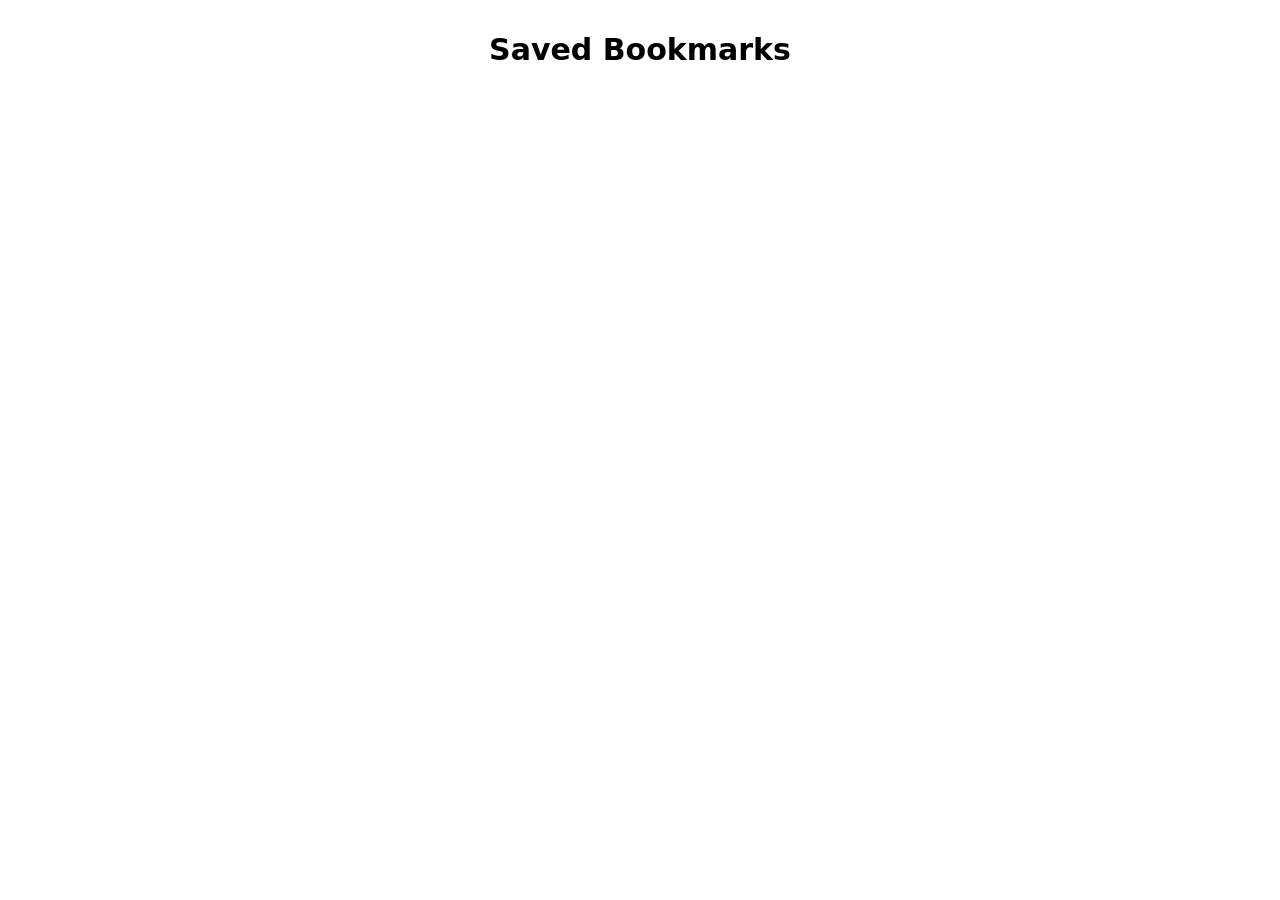
==== ScrollSaver/bookmarks.html @ 2e5751e3 "pdf feature" ====
<html>
    <head>
        <title>Bookmarks</title>
        <script src="tailwind.js"></script>
        <link rel="stylesheet" href="output.css">
        <script src="script.js"></script>
        <script src="save.js"></script>
        <script src="bookmarks.js"></script>
</head>
    <body>
        <h1 class="text-center font-semibold text-3xl p-8">Saved Bookmarks</h1>
        <div id="list" class="flex justify-center px-3 flex-col"></div>
    </body>
</html>
---- ScrollSaver/output.css ----
/*! tailwindcss v4.3.0 | MIT License | https://tailwindcss.com */
@layer properties;
@layer theme, base, components, utilities;
@layer theme {
  :root, :host {
    --font-sans: ui-sans-serif, system-ui, sans-serif, "Apple Color Emoji",
      "Segoe UI Emoji", "Segoe UI Symbol", "Noto Color Emoji";
    --font-mono: ui-monospace, SFMono-Regular, Menlo, Monaco, Consolas, "Liberation Mono",
      "Courier New", monospace;
    --color-red-500: oklch(63.7% 0.237 25.331);
    --color-red-600: oklch(57.7% 0.245 27.325);
    --color-green-600: oklch(62.7% 0.194 149.214);
    --color-green-700: oklch(52.7% 0.154 150.069);
    --color-blue-400: oklch(70.7% 0.165 254.624);
    --color-blue-600: oklch(54.6% 0.245 262.881);
    --color-blue-700: oklch(48.8% 0.243 264.376);
    --color-gray-50: oklch(98.5% 0.002 247.839);
    --color-gray-200: oklch(92.8% 0.006 264.531);
    --color-gray-300: oklch(87.2% 0.01 258.338);
    --color-gray-400: oklch(70.7% 0.022 261.325);
    --color-gray-500: oklch(55.1% 0.027 264.364);
    --color-gray-700: oklch(37.3% 0.034 259.733);
    --color-gray-800: oklch(27.8% 0.033 256.848);
    --color-white: #fff;
    --spacing: 0.25rem;
    --text-xs: 0.75rem;
    --text-xs--line-height: calc(1 / 0.75);
    --text-sm: 0.875rem;
    --text-sm--line-height: calc(1.25 / 0.875);
    --text-base: 1rem;
    --text-base--line-height: calc(1.5 / 1);
    --text-3xl: 1.875rem;
    --text-3xl--line-height: calc(2.25 / 1.875);
    --font-weight-medium: 500;
    --font-weight-semibold: 600;
    --tracking-wide: 0.025em;
    --radius-lg: 0.5rem;
    --ease-in: cubic-bezier(0.4, 0, 1, 1);
    --ease-out: cubic-bezier(0, 0, 0.2, 1);
    --ease-in-out: cubic-bezier(0.4, 0, 0.2, 1);
    --default-transition-duration: 150ms;
    --default-transition-timing-function: cubic-bezier(0.4, 0, 0.2, 1);
    --default-font-family: var(--font-sans);
    --default-mono-font-family: var(--font-mono);
  }
}
@layer base {
  *, ::after, ::before, ::backdrop, ::file-selector-button {
    box-sizing: border-box;
    margin: 0;
    padding: 0;
    border: 0 solid;
  }
  html, :host {
    line-height: 1.5;
    -webkit-text-size-adjust: 100%;
    tab-size: 4;
    font-family: var(--default-font-family, ui-sans-serif, system-ui, sans-serif, "Apple Color Emoji", "Segoe UI Emoji", "Segoe UI Symbol", "Noto Color Emoji");
    font-feature-settings: var(--default-font-feature-settings, normal);
    font-variation-settings: var(--default-font-variation-settings, normal);
    -webkit-tap-highlight-color: transparent;
  }
  hr {
    height: 0;
    color: inherit;
    border-top-width: 1px;
  }
  abbr:where([title]) {
    -webkit-text-decoration: underline dotted;
    text-decoration: underline dotted;
  }
  h1, h2, h3, h4, h5, h6 {
    font-size: inherit;
    font-weight: inherit;
  }
  a {
    color: inherit;
    -webkit-text-decoration: inherit;
    text-decoration: inherit;
  }
  b, strong {
    font-weight: bolder;
  }
  code, kbd, samp, pre {
    font-family: var(--default-mono-font-family, ui-monospace, SFMono-Regular, Menlo, Monaco, Consolas, "Liberation Mono", "Courier New", monospace);
    font-feature-settings: var(--default-mono-font-feature-settings, normal);
    font-variation-settings: var(--default-mono-font-variation-settings, normal);
    font-size: 1em;
  }
  small {
    font-size: 80%;
  }
  sub, sup {
    font-size: 75%;
    line-height: 0;
    position: relative;
    vertical-align: baseline;
  }
  sub {
    bottom: -0.25em;
  }
  sup {
    top: -0.5em;
  }
  table {
    text-indent: 0;
    border-color: inherit;
    border-collapse: collapse;
  }
  :-moz-focusring {
    outline: auto;
  }
  progress {
    vertical-align: baseline;
  }
  summary {
    display: list-item;
  }
  ol, ul, menu {
    list-style: none;
  }
  img, svg, video, canvas, audio, iframe, embed, object {
    display: block;
    vertical-align: middle;
  }
  img, video {
    max-width: 100%;
    height: auto;
  }
  button, input, select, optgroup, textarea, ::file-selector-button {
    font: inherit;
    font-feature-settings: inherit;
    font-variation-settings: inherit;
    letter-spacing: inherit;
    color: inherit;
    border-radius: 0;
    background-color: transparent;
    opacity: 1;
  }
  :where(select:is([multiple], [size])) optgroup {
    font-weight: bolder;
  }
  :where(select:is([multiple], [size])) optgroup option {
    padding-inline-start: 20px;
  }
  ::file-selector-button {
    margin-inline-end: 4px;
  }
  ::placeholder {
    opacity: 1;
  }
  @supports (not (-webkit-appearance: -apple-pay-button))  or (contain-intrinsic-size: 1px) {
    ::placeholder {
      color: currentcolor;
      @supports (color: color-mix(in lab, red, red)) {
        color: color-mix(in oklab, currentcolor 50%, transparent);
      }
    }
  }
  textarea {
    resize: vertical;
  }
  ::-webkit-search-decoration {
    -webkit-appearance: none;
  }
  ::-webkit-date-and-time-value {
    min-height: 1lh;
    text-align: inherit;
  }
  ::-webkit-datetime-edit {
    display: inline-flex;
  }
  ::-webkit-datetime-edit-fields-wrapper {
    padding: 0;
  }
  ::-webkit-datetime-edit, ::-webkit-datetime-edit-year-field, ::-webkit-datetime-edit-month-field, ::-webkit-datetime-edit-day-field, ::-webkit-datetime-edit-hour-field, ::-webkit-datetime-edit-minute-field, ::-webkit-datetime-edit-second-field, ::-webkit-datetime-edit-millisecond-field, ::-webkit-datetime-edit-meridiem-field {
    padding-block: 0;
  }
  ::-webkit-calendar-picker-indicator {
    line-height: 1;
  }
  :-moz-ui-invalid {
    box-shadow: none;
  }
  button, input:where([type="button"], [type="reset"], [type="submit"]), ::file-selector-button {
    appearance: button;
  }
  ::-webkit-inner-spin-button, ::-webkit-outer-spin-button {
    height: auto;
  }
  [hidden]:where(:not([hidden="until-found"])) {
    display: none !important;
  }
}
@layer utilities {
  .pointer-events-auto {
    pointer-events: auto;
  }
  .pointer-events-none {
    pointer-events: none;
  }
  .\!visible {
    visibility: visible !important;
  }
  .collapse {
    visibility: collapse;
  }
  .invisible {
    visibility: hidden;
  }
  .visible {
    visibility: visible;
  }
  .sr-only {
    position: absolute;
    width: 1px;
    height: 1px;
    padding: 0;
    margin: -1px;
    overflow: hidden;
    clip-path: inset(50%);
    white-space: nowrap;
    border-width: 0;
  }
  .not-sr-only {
    position: static;
    width: auto;
    height: auto;
    padding: 0;
    margin: 0;
    overflow: visible;
    clip-path: none;
    white-space: normal;
  }
  .absolute {
    position: absolute;
  }
  .fixed {
    position: fixed;
  }
  .relative {
    position: relative;
  }
  .relative\! {
    position: relative !important;
  }
  .static {
    position: static;
  }
  .sticky {
    position: sticky;
  }
  .top-0 {
    top: calc(var(--spacing) * 0);
  }
  .isolate {
    isolation: isolate;
  }
  .isolation-auto {
    isolation: auto;
  }
  .z-50 {
    z-index: 50;
  }
  .float-end {
    float: inline-end;
  }
  .float-left {
    float: left;
  }
  .float-none {
    float: none;
  }
  .float-right {
    float: right;
  }
  .float-start {
    float: inline-start;
  }
  .clear-both {
    clear: both;
  }
  .clear-end {
    clear: inline-end;
  }
  .clear-left {
    clear: left;
  }
  .clear-none {
    clear: none;
  }
  .clear-right {
    clear: right;
  }
  .clear-start {
    clear: inline-start;
  }
  .container {
    width: 100%;
    @media (width >= 40rem) {
      max-width: 40rem;
    }
    @media (width >= 48rem) {
      max-width: 48rem;
    }
    @media (width >= 64rem) {
      max-width: 64rem;
    }
    @media (width >= 80rem) {
      max-width: 80rem;
    }
    @media (width >= 96rem) {
      max-width: 96rem;
    }
  }
  .mt-1 {
    margin-top: calc(var(--spacing) * 1);
  }
  .mt-3 {
    margin-top: calc(var(--spacing) * 3);
  }
  .mb-2 {
    margin-bottom: calc(var(--spacing) * 2);
  }
  .mb-4 {
    margin-bottom: calc(var(--spacing) * 4);
  }
  .ml-1 {
    margin-left: calc(var(--spacing) * 1);
  }
  .box-border {
    box-sizing: border-box;
  }
  .box-content {
    box-sizing: content-box;
  }
  .line-clamp-none {
    overflow: visible;
    display: block;
    -webkit-box-orient: horizontal;
    -webkit-line-clamp: unset;
  }
  .block {
    display: block;
  }
  .contents {
    display: contents;
  }
  .flex {
    display: flex;
  }
  .flow-root {
    display: flow-root;
  }
  .grid {
    display: grid;
  }
  .grid\! {
    display: grid !important;
  }
  .hidden {
    display: none;
  }
  .inline {
    display: inline;
  }
  .inline-block {
    display: inline-block;
  }
  .inline-flex {
    display: inline-flex;
  }
  .inline-grid {
    display: inline-grid;
  }
  .inline-table {
    display: inline-table;
  }
  .list-item {
    display: list-item;
  }
  .table {
    display: table;
  }
  .table-caption {
    display: table-caption;
  }
  .table-cell {
    display: table-cell;
  }
  .table-column {
    display: table-column;
  }
  .table-column-group {
    display: table-column-group;
  }
  .table-footer-group {
    display: table-footer-group;
  }
  .table-header-group {
    display: table-header-group;
  }
  .table-row {
    display: table-row;
  }
  .table-row-group {
    display: table-row-group;
  }
  .min-h-screen {
    min-height: 100vh;
  }
  .w-72 {
    width: calc(var(--spacing) * 72);
  }
  .w-full {
    width: 100%;
  }
  .min-w-0 {
    min-width: calc(var(--spacing) * 0);
  }
  .flex-1 {
    flex: 1;
  }
  .flex-shrink {
    flex-shrink: 1;
  }
  .shrink {
    flex-shrink: 1;
  }
  .flex-grow {
    flex-grow: 1;
  }
  .grow {
    flex-grow: 1;
  }
  .table-auto {
    table-layout: auto;
  }
  .table-fixed {
    table-layout: fixed;
  }
  .caption-bottom {
    caption-side: bottom;
  }
  .caption-top {
    caption-side: top;
  }
  .border-collapse {
    border-collapse: collapse;
  }
  .border-separate {
    border-collapse: separate;
  }
  .transform {
    transform: var(--tw-rotate-x,) var(--tw-rotate-y,) var(--tw-rotate-z,) var(--tw-skew-x,) var(--tw-skew-y,);
  }
  .transform-cpu {
    transform: var(--tw-rotate-x,) var(--tw-rotate-y,) var(--tw-rotate-z,) var(--tw-skew-x,) var(--tw-skew-y,);
  }
  .transform-gpu {
    transform: translateZ(0) var(--tw-rotate-x,) var(--tw-rotate-y,) var(--tw-rotate-z,) var(--tw-skew-x,) var(--tw-skew-y,);
  }
  .transform-none {
    transform: none;
  }
  .touch-pan-left {
    --tw-pan-x: pan-left;
    touch-action: var(--tw-pan-x,) var(--tw-pan-y,) var(--tw-pinch-zoom,);
  }
  .touch-pan-right {
    --tw-pan-x: pan-right;
    touch-action: var(--tw-pan-x,) var(--tw-pan-y,) var(--tw-pinch-zoom,);
  }
  .touch-pan-x {
    --tw-pan-x: pan-x;
    touch-action: var(--tw-pan-x,) var(--tw-pan-y,) var(--tw-pinch-zoom,);
  }
  .touch-pan-down {
    --tw-pan-y: pan-down;
    touch-action: var(--tw-pan-x,) var(--tw-pan-y,) var(--tw-pinch-zoom,);
  }
  .touch-pan-up {
    --tw-pan-y: pan-up;
    touch-action: var(--tw-pan-x,) var(--tw-pan-y,) var(--tw-pinch-zoom,);
  }
  .touch-pan-y {
    --tw-pan-y: pan-y;
    touch-action: var(--tw-pan-x,) var(--tw-pan-y,) var(--tw-pinch-zoom,);
  }
  .touch-pinch-zoom {
    --tw-pinch-zoom: pinch-zoom;
    touch-action: var(--tw-pan-x,) var(--tw-pan-y,) var(--tw-pinch-zoom,);
  }
  .touch-auto {
    touch-action: auto;
  }
  .touch-manipulation {
    touch-action: manipulation;
  }
  .touch-none {
    touch-action: none;
  }
  .resize {
    resize: both;
  }
  .resize-none {
    resize: none;
  }
  .resize-x {
    resize: horizontal;
  }
  .resize-y {
    resize: vertical;
  }
  .snap-both {
    scroll-snap-type: both var(--tw-scroll-snap-strictness);
  }
  .snap-none {
    scroll-snap-type: none;
  }
  .snap-x {
    scroll-snap-type: x var(--tw-scroll-snap-strictness);
  }
  .snap-y {
    scroll-snap-type: y var(--tw-scroll-snap-strictness);
  }
  .snap-mandatory {
    --tw-scroll-snap-strictness: mandatory;
  }
  .snap-proximity {
    --tw-scroll-snap-strictness: proximity;
  }
  .snap-align-none {
    scroll-snap-align: none;
  }
  .snap-center {
    scroll-snap-align: center;
  }
  .snap-end {
    scroll-snap-align: end;
  }
  .snap-start {
    scroll-snap-align: start;
  }
  .snap-always {
    scroll-snap-stop: always;
  }
  .snap-normal {
    scroll-snap-stop: normal;
  }
  .list-inside {
    list-style-position: inside;
  }
  .list-outside {
    list-style-position: outside;
  }
  .appearance-auto {
    appearance: auto;
  }
  .appearance-none {
    appearance: none;
  }
  .break-before-all {
    break-before: all;
  }
  .break-before-auto {
    break-before: auto;
  }
  .break-before-avoid {
    break-before: avoid;
  }
  .break-before-avoid-page {
    break-before: avoid-page;
  }
  .break-before-column {
    break-before: column;
  }
  .break-before-left {
    break-before: left;
  }
  .break-before-page {
    break-before: page;
  }
  .break-before-right {
    break-before: right;
  }
  .break-inside-auto {
    break-inside: auto;
  }
  .break-inside-avoid {
    break-inside: avoid;
  }
  .break-inside-avoid-column {
    break-inside: avoid-column;
  }
  .break-inside-avoid-page {
    break-inside: avoid-page;
  }
  .break-after-all {
    break-after: all;
  }
  .break-after-auto {
    break-after: auto;
  }
  .break-after-avoid {
    break-after: avoid;
  }
  .break-after-avoid-page {
    break-after: avoid-page;
  }
  .break-after-column {
    break-after: column;
  }
  .break-after-left {
    break-after: left;
  }
  .break-after-page {
    break-after: page;
  }
  .break-after-right {
    break-after: right;
  }
  .grid-flow-col {
    grid-auto-flow: column;
  }
  .grid-flow-col-dense {
    grid-auto-flow: column dense;
  }
  .grid-flow-dense {
    grid-auto-flow: dense;
  }
  .grid-flow-row {
    grid-auto-flow: row;
  }
  .grid-flow-row-dense {
    grid-auto-flow: row dense;
  }
  .flex-col {
    flex-direction: column;
  }
  .flex-col-reverse {
    flex-direction: column-reverse;
  }
  .flex-row {
    flex-direction: row;
  }
  .flex-row-reverse {
    flex-direction: row-reverse;
  }
  .flex-nowrap {
    flex-wrap: nowrap;
  }
  .flex-wrap {
    flex-wrap: wrap;
  }
  .flex-wrap-reverse {
    flex-wrap: wrap-reverse;
  }
  .place-content-around {
    place-content: space-around;
  }
  .place-content-baseline {
    place-content: baseline;
  }
  .place-content-between {
    place-content: space-between;
  }
  .place-content-center {
    place-content: center;
  }
  .place-content-end {
    place-content: end;
  }
  .place-content-evenly {
    place-content: space-evenly;
  }
  .place-content-start {
    place-content: start;
  }
  .place-content-stretch {
    place-content: stretch;
  }
  .place-items-baseline {
    place-items: baseline;
  }
  .place-items-center {
    place-items: center;
  }
  .place-items-end {
    place-items: end;
  }
  .place-items-start {
    place-items: start;
  }
  .place-items-stretch {
    place-items: stretch;
  }
  .content-around {
    align-content: space-around;
  }
  .content-baseline {
    align-content: baseline;
  }
  .content-between {
    align-content: space-between;
  }
  .content-center {
    align-content: center;
  }
  .content-end {
    align-content: flex-end;
  }
  .content-evenly {
    align-content: space-evenly;
  }
  .content-normal {
    align-content: normal;
  }
  .content-start {
    align-content: flex-start;
  }
  .content-stretch {
    align-content: stretch;
  }
  .items-baseline {
    align-items: baseline;
  }
  .items-center {
    align-items: center;
  }
  .items-end {
    align-items: flex-end;
  }
  .items-start {
    align-items: flex-start;
  }
  .items-stretch {
    align-items: stretch;
  }
  .justify-around {
    justify-content: space-around;
  }
  .justify-between {
    justify-content: space-between;
  }
  .justify-center {
    justify-content: center;
  }
  .justify-end {
    justify-content: flex-end;
  }
  .justify-evenly {
    justify-content: space-evenly;
  }
  .justify-normal {
    justify-content: normal;
  }
  .justify-start {
    justify-content: flex-start;
  }
  .justify-stretch {
    justify-content: stretch;
  }
  .justify-items-center {
    justify-items: center;
  }
  .justify-items-end {
    justify-items: end;
  }
  .justify-items-start {
    justify-items: start;
  }
  .justify-items-stretch {
    justify-items: stretch;
  }
  .gap-2 {
    gap: calc(var(--spacing) * 2);
  }
  .gap-4 {
    gap: calc(var(--spacing) * 4);
  }
  .space-y-reverse {
    :where(& > :not(:last-child)) {
      --tw-space-y-reverse: 1;
    }
  }
  .space-x-reverse {
    :where(& > :not(:last-child)) {
      --tw-space-x-reverse: 1;
    }
  }
  .divide-x {
    :where(& > :not(:last-child)) {
      --tw-divide-x-reverse: 0;
      border-inline-style: var(--tw-border-style);
      border-inline-start-width: calc(1px * var(--tw-divide-x-reverse));
      border-inline-end-width: calc(1px * calc(1 - var(--tw-divide-x-reverse)));
    }
  }
  .divide-y {
    :where(& > :not(:last-child)) {
      --tw-divide-y-reverse: 0;
      border-bottom-style: var(--tw-border-style);
      border-top-style: var(--tw-border-style);
      border-top-width: calc(1px * var(--tw-divide-y-reverse));
      border-bottom-width: calc(1px * calc(1 - var(--tw-divide-y-reverse)));
    }
  }
  .divide-y-reverse {
    :where(& > :not(:last-child)) {
      --tw-divide-y-reverse: 1;
    }
  }
  .divide-dashed {
    :where(& > :not(:last-child)) {
      --tw-border-style: dashed;
      border-style: dashed;
    }
  }
  .divide-dotted {
    :where(& > :not(:last-child)) {
      --tw-border-style: dotted;
      border-style: dotted;
    }
  }
  .divide-double {
    :where(& > :not(:last-child)) {
      --tw-border-style: double;
      border-style: double;
    }
  }
  .divide-none {
    :where(& > :not(:last-child)) {
      --tw-border-style: none;
      border-style: none;
    }
  }
  .divide-solid {
    :where(& > :not(:last-child)) {
      --tw-border-style: solid;
      border-style: solid;
    }
  }
  .place-self-auto {
    place-self: auto;
  }
  .place-self-center {
    place-self: center;
  }
  .place-self-end {
    place-self: end;
  }
  .place-self-start {
    place-self: start;
  }
  .place-self-stretch {
    place-self: stretch;
  }
  .self-auto {
    align-self: auto;
  }
  .self-baseline {
    align-self: baseline;
  }
  .self-center {
    align-self: center;
  }
  .self-end {
    align-self: flex-end;
  }
  .self-start {
    align-self: flex-start;
  }
  .self-stretch {
    align-self: stretch;
  }
  .justify-self-auto {
    justify-self: auto;
  }
  .justify-self-center {
    justify-self: center;
  }
  .justify-self-end {
    justify-self: flex-end;
  }
  .justify-self-start {
    justify-self: flex-start;
  }
  .justify-self-stretch {
    justify-self: stretch;
  }
  .truncate {
    overflow: hidden;
    text-overflow: ellipsis;
    white-space: nowrap;
  }
  .overflow-auto {
    overflow: auto;
  }
  .overflow-clip {
    overflow: clip;
  }
  .overflow-hidden {
    overflow: hidden;
  }
  .overflow-scroll {
    overflow: scroll;
  }
  .overflow-visible {
    overflow: visible;
  }
  .overflow-x-auto {
    overflow-x: auto;
  }
  .overflow-x-clip {
    overflow-x: clip;
  }
  .overflow-x-hidden {
    overflow-x: hidden;
  }
  .overflow-x-scroll {
    overflow-x: scroll;
  }
  .overflow-x-visible {
    overflow-x: visible;
  }
  .overflow-y-auto {
    overflow-y: auto;
  }
  .overflow-y-clip {
    overflow-y: clip;
  }
  .overflow-y-hidden {
    overflow-y: hidden;
  }
  .overflow-y-scroll {
    overflow-y: scroll;
  }
  .overflow-y-visible {
    overflow-y: visible;
  }
  .overscroll-auto {
    overscroll-behavior: auto;
  }
  .overscroll-contain {
    overscroll-behavior: contain;
  }
  .overscroll-none {
    overscroll-behavior: none;
  }
  .overscroll-x-auto {
    overscroll-behavior-x: auto;
  }
  .overscroll-x-contain {
    overscroll-behavior-x: contain;
  }
  .overscroll-x-none {
    overscroll-behavior-x: none;
  }
  .overscroll-y-auto {
    overscroll-behavior-y: auto;
  }
  .overscroll-y-contain {
    overscroll-behavior-y: contain;
  }
  .overscroll-y-none {
    overscroll-behavior-y: none;
  }
  .scroll-auto {
    scroll-behavior: auto;
  }
  .scroll-smooth {
    scroll-behavior: smooth;
  }
  .rounded {
    border-radius: 0.25rem;
  }
  .rounded-full {
    border-radius: calc(infinity * 1px);
  }
  .rounded-lg {
    border-radius: var(--radius-lg);
  }
  .rounded-s {
    border-start-start-radius: 0.25rem;
    border-end-start-radius: 0.25rem;
  }
  .rounded-ss {
    border-start-start-radius: 0.25rem;
  }
  .rounded-e {
    border-start-end-radius: 0.25rem;
    border-end-end-radius: 0.25rem;
  }
  .rounded-se {
    border-start-end-radius: 0.25rem;
  }
  .rounded-ee {
    border-end-end-radius: 0.25rem;
  }
  .rounded-es {
    border-end-start-radius: 0.25rem;
  }
  .rounded-t {
    border-top-left-radius: 0.25rem;
    border-top-right-radius: 0.25rem;
  }
  .rounded-l {
    border-top-left-radius: 0.25rem;
    border-bottom-left-radius: 0.25rem;
  }
  .rounded-tl {
    border-top-left-radius: 0.25rem;
  }
  .rounded-r {
    border-top-right-radius: 0.25rem;
    border-bottom-right-radius: 0.25rem;
  }
  .rounded-tr {
    border-top-right-radius: 0.25rem;
  }
  .rounded-b {
    border-bottom-right-radius: 0.25rem;
    border-bottom-left-radius: 0.25rem;
  }
  .rounded-br {
    border-bottom-right-radius: 0.25rem;
  }
  .rounded-bl {
    border-bottom-left-radius: 0.25rem;
  }
  .border {
    border-style: var(--tw-border-style);
    border-width: 1px;
  }
  .border-x {
    border-inline-style: var(--tw-border-style);
    border-inline-width: 1px;
  }
  .border-y {
    border-block-style: var(--tw-border-style);
    border-block-width: 1px;
  }
  .border-s {
    border-inline-start-style: var(--tw-border-style);
    border-inline-start-width: 1px;
  }
  .border-e {
    border-inline-end-style: var(--tw-border-style);
    border-inline-end-width: 1px;
  }
  .border-t {
    border-top-style: var(--tw-border-style);
    border-top-width: 1px;
  }
  .border-r {
    border-right-style: var(--tw-border-style);
    border-right-width: 1px;
  }
  .border-b {
    border-bottom-style: var(--tw-border-style);
    border-bottom-width: 1px;
  }
  .border-l {
    border-left-style: var(--tw-border-style);
    border-left-width: 1px;
  }
  .border-dashed {
    --tw-border-style: dashed;
    border-style: dashed;
  }
  .border-dotted {
    --tw-border-style: dotted;
    border-style: dotted;
  }
  .border-double {
    --tw-border-style: double;
    border-style: double;
  }
  .border-hidden {
    --tw-border-style: hidden;
    border-style: hidden;
  }
  .border-none {
    --tw-border-style: none;
    border-style: none;
  }
  .border-solid {
    --tw-border-style: solid;
    border-style: solid;
  }
  .border-blue-400 {
    border-color: var(--color-blue-400);
  }
  .border-gray-200 {
    border-color: var(--color-gray-200);
  }
  .bg-blue-600 {
    background-color: var(--color-blue-600);
  }
  .bg-gray-50 {
    background-color: var(--color-gray-50);
  }
  .bg-gray-700 {
    background-color: var(--color-gray-700);
  }
  .bg-gray-800 {
    background-color: var(--color-gray-800);
  }
  .bg-green-600 {
    background-color: var(--color-green-600);
  }
  .bg-red-500 {
    background-color: var(--color-red-500);
  }
  .bg-white {
    background-color: var(--color-white);
  }
  .box-decoration-clone {
    -webkit-box-decoration-break: clone;
    box-decoration-break: clone;
  }
  .box-decoration-slice {
    -webkit-box-decoration-break: slice;
    box-decoration-break: slice;
  }
  .decoration-clone {
    -webkit-box-decoration-break: clone;
    box-decoration-break: clone;
  }
  .decoration-slice {
    -webkit-box-decoration-break: slice;
    box-decoration-break: slice;
  }
  .bg-fixed {
    background-attachment: fixed;
  }
  .bg-local {
    background-attachment: local;
  }
  .bg-scroll {
    background-attachment: scroll;
  }
  .bg-clip-border {
    background-clip: border-box;
  }
  .bg-clip-content {
    background-clip: content-box;
  }
  .bg-clip-padding {
    background-clip: padding-box;
  }
  .bg-clip-text {
    background-clip: text;
  }
  .bg-no-repeat {
    background-repeat: no-repeat;
  }
  .bg-repeat {
    background-repeat: repeat;
  }
  .bg-repeat-round {
    background-repeat: round;
  }
  .bg-repeat-space {
    background-repeat: space;
  }
  .bg-repeat-x {
    background-repeat: repeat-x;
  }
  .bg-repeat-y {
    background-repeat: repeat-y;
  }
  .bg-origin-border {
    background-origin: border-box;
  }
  .bg-origin-content {
    background-origin: content-box;
  }
  .bg-origin-padding {
    background-origin: padding-box;
  }
  .mask-repeat {
    mask-repeat: repeat;
  }
  .object-contain {
    object-fit: contain;
  }
  .object-cover {
    object-fit: cover;
  }
  .object-fill {
    object-fit: fill;
  }
  .object-none {
    object-fit: none;
  }
  .object-scale-down {
    object-fit: scale-down;
  }
  .p-3 {
    padding: calc(var(--spacing) * 3);
  }
  .p-4 {
    padding: calc(var(--spacing) * 4);
  }
  .p-8 {
    padding: calc(var(--spacing) * 8);
  }
  .px-1 {
    padding-inline: calc(var(--spacing) * 1);
  }
  .px-2 {
    padding-inline: calc(var(--spacing) * 2);
  }
  .px-3 {
    padding-inline: calc(var(--spacing) * 3);
  }
  .px-4 {
    padding-inline: calc(var(--spacing) * 4);
  }
  .py-1 {
    padding-block: calc(var(--spacing) * 1);
  }
  .py-2 {
    padding-block: calc(var(--spacing) * 2);
  }
  .py-4 {
    padding-block: calc(var(--spacing) * 4);
  }
  .text-center {
    text-align: center;
  }
  .text-end {
    text-align: end;
  }
  .text-justify {
    text-align: justify;
  }
  .text-left {
    text-align: left;
  }
  .text-right {
    text-align: right;
  }
  .text-start {
    text-align: start;
  }
  .align-baseline {
    vertical-align: baseline;
  }
  .align-bottom {
    vertical-align: bottom;
  }
  .align-middle {
    vertical-align: middle;
  }
  .align-sub {
    vertical-align: sub;
  }
  .align-super {
    vertical-align: super;
  }
  .align-text-bottom {
    vertical-align: text-bottom;
  }
  .align-text-top {
    vertical-align: text-top;
  }
  .align-top {
    vertical-align: top;
  }
  .text-3xl {
    font-size: var(--text-3xl);
    line-height: var(--tw-leading, var(--text-3xl--line-height));
  }
  .text-base {
    font-size: var(--text-base);
    line-height: var(--tw-leading, var(--text-base--line-height));
  }
  .text-sm {
    font-size: var(--text-sm);
    line-height: var(--tw-leading, var(--text-sm--line-height));
  }
  .text-xs {
    font-size: var(--text-xs);
    line-height: var(--tw-leading, var(--text-xs--line-height));
  }
  .font-medium {
    --tw-font-weight: var(--font-weight-medium);
    font-weight: var(--font-weight-medium);
  }
  .font-semibold {
    --tw-font-weight: var(--font-weight-semibold);
    font-weight: var(--font-weight-semibold);
  }
  .tracking-wide {
    --tw-tracking: var(--tracking-wide);
    letter-spacing: var(--tracking-wide);
  }
  .text-balance {
    text-wrap: balance;
  }
  .text-nowrap {
    text-wrap: nowrap;
  }
  .text-pretty {
    text-wrap: pretty;
  }
  .text-wrap {
    text-wrap: wrap;
  }
  .break-normal {
    overflow-wrap: normal;
    word-break: normal;
  }
  .break-words {
    overflow-wrap: break-word;
  }
  .break-all {
    word-break: break-all;
  }
  .break-keep {
    word-break: keep-all;
  }
  .overflow-ellipsis {
    text-overflow: ellipsis;
  }
  .text-clip {
    text-overflow: clip;
  }
  .text-ellipsis {
    text-overflow: ellipsis;
  }
  .hyphens-auto {
    -webkit-hyphens: auto;
    hyphens: auto;
  }
  .hyphens-manual {
    -webkit-hyphens: manual;
    hyphens: manual;
  }
  .hyphens-none {
    -webkit-hyphens: none;
    hyphens: none;
  }
  .whitespace-break-spaces {
    white-space: break-spaces;
  }
  .whitespace-normal {
    white-space: normal;
  }
  .whitespace-nowrap {
    white-space: nowrap;
  }
  .whitespace-pre {
    white-space: pre;
  }
  .whitespace-pre-line {
    white-space: pre-line;
  }
  .whitespace-pre-wrap {
    white-space: pre-wrap;
  }
  .text-gray-300 {
    color: var(--color-gray-300);
  }
  .text-gray-400 {
    color: var(--color-gray-400);
  }
  .text-gray-500 {
    color: var(--color-gray-500);
  }
  .text-gray-700 {
    color: var(--color-gray-700);
  }
  .text-white {
    color: var(--color-white);
  }
  .capitalize {
    text-transform: capitalize;
  }
  .lowercase {
    text-transform: lowercase;
  }
  .normal-case {
    text-transform: none;
  }
  .uppercase {
    text-transform: uppercase;
  }
  .italic {
    font-style: italic;
  }
  .not-italic {
    font-style: normal;
  }
  .diagonal-fractions {
    --tw-numeric-fraction: diagonal-fractions;
    font-variant-numeric: var(--tw-ordinal,) var(--tw-slashed-zero,) var(--tw-numeric-figure,) var(--tw-numeric-spacing,) var(--tw-numeric-fraction,);
  }
  .lining-nums {
    --tw-numeric-figure: lining-nums;
    font-variant-numeric: var(--tw-ordinal,) var(--tw-slashed-zero,) var(--tw-numeric-figure,) var(--tw-numeric-spacing,) var(--tw-numeric-fraction,);
  }
  .oldstyle-nums {
    --tw-numeric-figure: oldstyle-nums;
    font-variant-numeric: var(--tw-ordinal,) var(--tw-slashed-zero,) var(--tw-numeric-figure,) var(--tw-numeric-spacing,) var(--tw-numeric-fraction,);
  }
  .ordinal {
    --tw-ordinal: ordinal;
    font-variant-numeric: var(--tw-ordinal,) var(--tw-slashed-zero,) var(--tw-numeric-figure,) var(--tw-numeric-spacing,) var(--tw-numeric-fraction,);
  }
  .proportional-nums {
    --tw-numeric-spacing: proportional-nums;
    font-variant-numeric: var(--tw-ordinal,) var(--tw-slashed-zero,) var(--tw-numeric-figure,) var(--tw-numeric-spacing,) var(--tw-numeric-fraction,);
  }
  .slashed-zero {
    --tw-slashed-zero: slashed-zero;
    font-variant-numeric: var(--tw-ordinal,) var(--tw-slashed-zero,) var(--tw-numeric-figure,) var(--tw-numeric-spacing,) var(--tw-numeric-fraction,);
  }
  .stacked-fractions {
    --tw-numeric-fraction: stacked-fractions;
    font-variant-numeric: var(--tw-ordinal,) var(--tw-slashed-zero,) var(--tw-numeric-figure,) var(--tw-numeric-spacing,) var(--tw-numeric-fraction,);
  }
  .tabular-nums {
    --tw-numeric-spacing: tabular-nums;
    font-variant-numeric: var(--tw-ordinal,) var(--tw-slashed-zero,) var(--tw-numeric-figure,) var(--tw-numeric-spacing,) var(--tw-numeric-fraction,);
  }
  .normal-nums {
    font-variant-numeric: normal;
  }
  .line-through {
    text-decoration-line: line-through;
  }
  .no-underline {
    text-decoration-line: none;
  }
  .overline {
    text-decoration-line: overline;
  }
  .underline {
    text-decoration-line: underline;
  }
  .decoration-dashed {
    text-decoration-style: dashed;
  }
  .decoration-dotted {
    text-decoration-style: dotted;
  }
  .decoration-double {
    text-decoration-style: double;
  }
  .decoration-solid {
    text-decoration-style: solid;
  }
  .decoration-wavy {
    text-decoration-style: wavy;
  }
  .antialiased {
    -webkit-font-smoothing: antialiased;
    -moz-osx-font-smoothing: grayscale;
  }
  .subpixel-antialiased {
    -webkit-font-smoothing: auto;
    -moz-osx-font-smoothing: auto;
  }
  .bg-blend-color {
    background-blend-mode: color;
  }
  .bg-blend-color-burn {
    background-blend-mode: color-burn;
  }
  .bg-blend-color-dodge {
    background-blend-mode: color-dodge;
  }
  .bg-blend-darken {
    background-blend-mode: darken;
  }
  .bg-blend-difference {
    background-blend-mode: difference;
  }
  .bg-blend-exclusion {
    background-blend-mode: exclusion;
  }
  .bg-blend-hard-light {
    background-blend-mode: hard-light;
  }
  .bg-blend-hue {
    background-blend-mode: hue;
  }
  .bg-blend-lighten {
    background-blend-mode: lighten;
  }
  .bg-blend-luminosity {
    background-blend-mode: luminosity;
  }
  .bg-blend-multiply {
    background-blend-mode: multiply;
  }
  .bg-blend-normal {
    background-blend-mode: normal;
  }
  .bg-blend-overlay {
    background-blend-mode: overlay;
  }
  .bg-blend-saturation {
    background-blend-mode: saturation;
  }
  .bg-blend-screen {
    background-blend-mode: screen;
  }
  .bg-blend-soft-light {
    background-blend-mode: soft-light;
  }
  .mix-blend-color {
    mix-blend-mode: color;
  }
  .mix-blend-color-burn {
    mix-blend-mode: color-burn;
  }
  .mix-blend-color-dodge {
    mix-blend-mode: color-dodge;
  }
  .mix-blend-darken {
    mix-blend-mode: darken;
  }
  .mix-blend-difference {
    mix-blend-mode: difference;
  }
  .mix-blend-exclusion {
    mix-blend-mode: exclusion;
  }
  .mix-blend-hard-light {
    mix-blend-mode: hard-light;
  }
  .mix-blend-hue {
    mix-blend-mode: hue;
  }
  .mix-blend-lighten {
    mix-blend-mode: lighten;
  }
  .mix-blend-luminosity {
    mix-blend-mode: luminosity;
  }
  .mix-blend-multiply {
    mix-blend-mode: multiply;
  }
  .mix-blend-normal {
    mix-blend-mode: normal;
  }
  .mix-blend-overlay {
    mix-blend-mode: overlay;
  }
  .mix-blend-plus-darker {
    mix-blend-mode: plus-darker;
  }
  .mix-blend-plus-lighter {
    mix-blend-mode: plus-lighter;
  }
  .mix-blend-saturation {
    mix-blend-mode: saturation;
  }
  .mix-blend-screen {
    mix-blend-mode: screen;
  }
  .mix-blend-soft-light {
    mix-blend-mode: soft-light;
  }
  .shadow {
    --tw-shadow: 0 1px 3px 0 var(--tw-shadow-color, rgb(0 0 0 / 0.1)), 0 1px 2px -1px var(--tw-shadow-color, rgb(0 0 0 / 0.1));
    box-shadow: var(--tw-inset-shadow), var(--tw-inset-ring-shadow), var(--tw-ring-offset-shadow), var(--tw-ring-shadow), var(--tw-shadow);
  }
  .shadow-md {
    --tw-shadow: 0 4px 6px -1px var(--tw-shadow-color, rgb(0 0 0 / 0.1)), 0 2px 4px -2px var(--tw-shadow-color, rgb(0 0 0 / 0.1));
    box-shadow: var(--tw-inset-shadow), var(--tw-inset-ring-shadow), var(--tw-ring-offset-shadow), var(--tw-ring-shadow), var(--tw-shadow);
  }
  .ring {
    --tw-ring-shadow: var(--tw-ring-inset,) 0 0 0 calc(1px + var(--tw-ring-offset-width)) var(--tw-ring-color, currentcolor);
    box-shadow: var(--tw-inset-shadow), var(--tw-inset-ring-shadow), var(--tw-ring-offset-shadow), var(--tw-ring-shadow), var(--tw-shadow);
  }
  .outline {
    outline-style: var(--tw-outline-style);
    outline-width: 1px;
  }
  .blur {
    --tw-blur: blur(8px);
    filter: var(--tw-blur,) var(--tw-brightness,) var(--tw-contrast,) var(--tw-grayscale,) var(--tw-hue-rotate,) var(--tw-invert,) var(--tw-saturate,) var(--tw-sepia,) var(--tw-drop-shadow,);
  }
  .drop-shadow {
    --tw-drop-shadow-size: drop-shadow(0 1px 2px var(--tw-drop-shadow-color, rgb(0 0 0 / 0.1))) drop-shadow(0 1px 1px var(--tw-drop-shadow-color, rgb(0 0 0 / 0.06)));
    --tw-drop-shadow: drop-shadow(0 1px 2px rgb(0 0 0 / 0.1)) drop-shadow( 0 1px 1px rgb(0 0 0 / 0.06));
    filter: var(--tw-blur,) var(--tw-brightness,) var(--tw-contrast,) var(--tw-grayscale,) var(--tw-hue-rotate,) var(--tw-invert,) var(--tw-saturate,) var(--tw-sepia,) var(--tw-drop-shadow,);
  }
  .grayscale {
    --tw-grayscale: grayscale(100%);
    filter: var(--tw-blur,) var(--tw-brightness,) var(--tw-contrast,) var(--tw-grayscale,) var(--tw-hue-rotate,) var(--tw-invert,) var(--tw-saturate,) var(--tw-sepia,) var(--tw-drop-shadow,);
  }
  .invert {
    --tw-invert: invert(100%);
    filter: var(--tw-blur,) var(--tw-brightness,) var(--tw-contrast,) var(--tw-grayscale,) var(--tw-hue-rotate,) var(--tw-invert,) var(--tw-saturate,) var(--tw-sepia,) var(--tw-drop-shadow,);
  }
  .sepia {
    --tw-sepia: sepia(100%);
    filter: var(--tw-blur,) var(--tw-brightness,) var(--tw-contrast,) var(--tw-grayscale,) var(--tw-hue-rotate,) var(--tw-invert,) var(--tw-saturate,) var(--tw-sepia,) var(--tw-drop-shadow,);
  }
  .filter {
    filter: var(--tw-blur,) var(--tw-brightness,) var(--tw-contrast,) var(--tw-grayscale,) var(--tw-hue-rotate,) var(--tw-invert,) var(--tw-saturate,) var(--tw-sepia,) var(--tw-drop-shadow,);
  }
  .filter-none {
    filter: none;
  }
  .backdrop-blur {
    --tw-backdrop-blur: blur(8px);
    -webkit-backdrop-filter: var(--tw-backdrop-blur,) var(--tw-backdrop-brightness,) var(--tw-backdrop-contrast,) var(--tw-backdrop-grayscale,) var(--tw-backdrop-hue-rotate,) var(--tw-backdrop-invert,) var(--tw-backdrop-opacity,) var(--tw-backdrop-saturate,) var(--tw-backdrop-sepia,);
    backdrop-filter: var(--tw-backdrop-blur,) var(--tw-backdrop-brightness,) var(--tw-backdrop-contrast,) var(--tw-backdrop-grayscale,) var(--tw-backdrop-hue-rotate,) var(--tw-backdrop-invert,) var(--tw-backdrop-opacity,) var(--tw-backdrop-saturate,) var(--tw-backdrop-sepia,);
  }
  .backdrop-grayscale {
    --tw-backdrop-grayscale: grayscale(100%);
    -webkit-backdrop-filter: var(--tw-backdrop-blur,) var(--tw-backdrop-brightness,) var(--tw-backdrop-contrast,) var(--tw-backdrop-grayscale,) var(--tw-backdrop-hue-rotate,) var(--tw-backdrop-invert,) var(--tw-backdrop-opacity,) var(--tw-backdrop-saturate,) var(--tw-backdrop-sepia,);
    backdrop-filter: var(--tw-backdrop-blur,) var(--tw-backdrop-brightness,) var(--tw-backdrop-contrast,) var(--tw-backdrop-grayscale,) var(--tw-backdrop-hue-rotate,) var(--tw-backdrop-invert,) var(--tw-backdrop-opacity,) var(--tw-backdrop-saturate,) var(--tw-backdrop-sepia,);
  }
  .backdrop-invert {
    --tw-backdrop-invert: invert(100%);
    -webkit-backdrop-filter: var(--tw-backdrop-blur,) var(--tw-backdrop-brightness,) var(--tw-backdrop-contrast,) var(--tw-backdrop-grayscale,) var(--tw-backdrop-hue-rotate,) var(--tw-backdrop-invert,) var(--tw-backdrop-opacity,) var(--tw-backdrop-saturate,) var(--tw-backdrop-sepia,);
    backdrop-filter: var(--tw-backdrop-blur,) var(--tw-backdrop-brightness,) var(--tw-backdrop-contrast,) var(--tw-backdrop-grayscale,) var(--tw-backdrop-hue-rotate,) var(--tw-backdrop-invert,) var(--tw-backdrop-opacity,) var(--tw-backdrop-saturate,) var(--tw-backdrop-sepia,);
  }
  .backdrop-sepia {
    --tw-backdrop-sepia: sepia(100%);
    -webkit-backdrop-filter: var(--tw-backdrop-blur,) var(--tw-backdrop-brightness,) var(--tw-backdrop-contrast,) var(--tw-backdrop-grayscale,) var(--tw-backdrop-hue-rotate,) var(--tw-backdrop-invert,) var(--tw-backdrop-opacity,) var(--tw-backdrop-saturate,) var(--tw-backdrop-sepia,);
    backdrop-filter: var(--tw-backdrop-blur,) var(--tw-backdrop-brightness,) var(--tw-backdrop-contrast,) var(--tw-backdrop-grayscale,) var(--tw-backdrop-hue-rotate,) var(--tw-backdrop-invert,) var(--tw-backdrop-opacity,) var(--tw-backdrop-saturate,) var(--tw-backdrop-sepia,);
  }
  .backdrop-filter {
    -webkit-backdrop-filter: var(--tw-backdrop-blur,) var(--tw-backdrop-brightness,) var(--tw-backdrop-contrast,) var(--tw-backdrop-grayscale,) var(--tw-backdrop-hue-rotate,) var(--tw-backdrop-invert,) var(--tw-backdrop-opacity,) var(--tw-backdrop-saturate,) var(--tw-backdrop-sepia,);
    backdrop-filter: var(--tw-backdrop-blur,) var(--tw-backdrop-brightness,) var(--tw-backdrop-contrast,) var(--tw-backdrop-grayscale,) var(--tw-backdrop-hue-rotate,) var(--tw-backdrop-invert,) var(--tw-backdrop-opacity,) var(--tw-backdrop-saturate,) var(--tw-backdrop-sepia,);
  }
  .backdrop-filter-none {
    -webkit-backdrop-filter: none;
    backdrop-filter: none;
  }
  .transition {
    transition-property: color, background-color, border-color, outline-color, text-decoration-color, fill, stroke, --tw-gradient-from, --tw-gradient-via, --tw-gradient-to, opacity, box-shadow, transform, translate, scale, rotate, filter, -webkit-backdrop-filter, backdrop-filter, display, content-visibility, overlay, pointer-events;
    transition-timing-function: var(--tw-ease, var(--default-transition-timing-function));
    transition-duration: var(--tw-duration, var(--default-transition-duration));
  }
  .ease-in {
    --tw-ease: var(--ease-in);
    transition-timing-function: var(--ease-in);
  }
  .ease-in-out {
    --tw-ease: var(--ease-in-out);
    transition-timing-function: var(--ease-in-out);
  }
  .ease-out {
    --tw-ease: var(--ease-out);
    transition-timing-function: var(--ease-out);
  }
  .contain-inline-size {
    --tw-contain-size: inline-size;
    contain: var(--tw-contain-size,) var(--tw-contain-layout,) var(--tw-contain-paint,) var(--tw-contain-style,);
  }
  .contain-layout {
    --tw-contain-layout: layout;
    contain: var(--tw-contain-size,) var(--tw-contain-layout,) var(--tw-contain-paint,) var(--tw-contain-style,);
  }
  .contain-paint {
    --tw-contain-paint: paint;
    contain: var(--tw-contain-size,) var(--tw-contain-layout,) var(--tw-contain-paint,) var(--tw-contain-style,);
  }
  .contain-size {
    --tw-contain-size: size;
    contain: var(--tw-contain-size,) var(--tw-contain-layout,) var(--tw-contain-paint,) var(--tw-contain-style,);
  }
  .contain-style {
    --tw-contain-style: style;
    contain: var(--tw-contain-size,) var(--tw-contain-layout,) var(--tw-contain-paint,) var(--tw-contain-style,);
  }
  .contain-content {
    contain: content;
  }
  .contain-none {
    contain: none;
  }
  .contain-strict {
    contain: strict;
  }
  .forced-color-adjust-auto {
    forced-color-adjust: auto;
  }
  .forced-color-adjust-none {
    forced-color-adjust: none;
  }
  .outline-dashed {
    --tw-outline-style: dashed;
    outline-style: dashed;
  }
  .outline-dotted {
    --tw-outline-style: dotted;
    outline-style: dotted;
  }
  .outline-double {
    --tw-outline-style: double;
    outline-style: double;
  }
  .outline-none {
    --tw-outline-style: none;
    outline-style: none;
  }
  .select-all {
    -webkit-user-select: all;
    user-select: all;
  }
  .select-auto {
    -webkit-user-select: auto;
    user-select: auto;
  }
  .select-none {
    -webkit-user-select: none;
    user-select: none;
  }
  .select-text {
    -webkit-user-select: text;
    user-select: text;
  }
  .divide-x-reverse {
    :where(& > :not(:last-child)) {
      --tw-divide-x-reverse: 1;
    }
  }
  .ring-inset {
    --tw-ring-inset: inset;
  }
  .hover\:bg-blue-700 {
    &:hover {
      @media (hover: hover) {
        background-color: var(--color-blue-700);
      }
    }
  }
  .hover\:bg-green-700 {
    &:hover {
      @media (hover: hover) {
        background-color: var(--color-green-700);
      }
    }
  }
  .hover\:bg-red-600 {
    &:hover {
      @media (hover: hover) {
        background-color: var(--color-red-600);
      }
    }
  }
}
@property --tw-rotate-x {
  syntax: "*";
  inherits: false;
}
@property --tw-rotate-y {
  syntax: "*";
  inherits: false;
}
@property --tw-rotate-z {
  syntax: "*";
  inherits: false;
}
@property --tw-skew-x {
  syntax: "*";
  inherits: false;
}
@property --tw-skew-y {
  syntax: "*";
  inherits: false;
}
@property --tw-pan-x {
  syntax: "*";
  inherits: false;
}
@property --tw-pan-y {
  syntax: "*";
  inherits: false;
}
@property --tw-pinch-zoom {
  syntax: "*";
  inherits: false;
}
@property --tw-scroll-snap-strictness {
  syntax: "*";
  inherits: false;
  initial-value: proximity;
}
@property --tw-space-y-reverse {
  syntax: "*";
  inherits: false;
  initial-value: 0;
}
@property --tw-space-x-reverse {
  syntax: "*";
  inherits: false;
  initial-value: 0;
}
@property --tw-divide-x-reverse {
  syntax: "*";
  inherits: false;
  initial-value: 0;
}
@property --tw-border-style {
  syntax: "*";
  inherits: false;
  initial-value: solid;
}
@property --tw-divide-y-reverse {
  syntax: "*";
  inherits: false;
  initial-value: 0;
}
@property --tw-font-weight {
  syntax: "*";
  inherits: false;
}
@property --tw-tracking {
  syntax: "*";
  inherits: false;
}
@property --tw-ordinal {
  syntax: "*";
  inherits: false;
}
@property --tw-slashed-zero {
  syntax: "*";
  inherits: false;
}
@property --tw-numeric-figure {
  syntax: "*";
  inherits: false;
}
@property --tw-numeric-spacing {
  syntax: "*";
  inherits: false;
}
@property --tw-numeric-fraction {
  syntax: "*";
  inherits: false;
}
@property --tw-shadow {
  syntax: "*";
  inherits: false;
  initial-value: 0 0 #0000;
}
@property --tw-shadow-color {
  syntax: "*";
  inherits: false;
}
@property --tw-shadow-alpha {
  syntax: "<percentage>";
  inherits: false;
  initial-value: 100%;
}
@property --tw-inset-shadow {
  syntax: "*";
  inherits: false;
  initial-value: 0 0 #0000;
}
@property --tw-inset-shadow-color {
  syntax: "*";
  inherits: false;
}
@property --tw-inset-shadow-alpha {
  syntax: "<percentage>";
  inherits: false;
  initial-value: 100%;
}
@property --tw-ring-color {
  syntax: "*";
  inherits: false;
}
@property --tw-ring-shadow {
  syntax: "*";
  inherits: false;
  initial-value: 0 0 #0000;
}
@property --tw-inset-ring-color {
  syntax: "*";
  inherits: false;
}
@property --tw-inset-ring-shadow {
  syntax: "*";
  inherits: false;
  initial-value: 0 0 #0000;
}
@property --tw-ring-inset {
  syntax: "*";
  inherits: false;
}
@property --tw-ring-offset-width {
  syntax: "<length>";
  inherits: false;
  initial-value: 0px;
}
@property --tw-ring-offset-color {
  syntax: "*";
  inherits: false;
  initial-value: #fff;
}
@property --tw-ring-offset-shadow {
  syntax: "*";
  inherits: false;
  initial-value: 0 0 #0000;
}
@property --tw-outline-style {
  syntax: "*";
  inherits: false;
  initial-value: solid;
}
@property --tw-blur {
  syntax: "*";
  inherits: false;
}
@property --tw-brightness {
  syntax: "*";
  inherits: false;
}
@property --tw-contrast {
  syntax: "*";
  inherits: false;
}
@property --tw-grayscale {
  syntax: "*";
  inherits: false;
}
@property --tw-hue-rotate {
  syntax: "*";
  inherits: false;
}
@property --tw-invert {
  syntax: "*";
  inherits: false;
}
@property --tw-opacity {
  syntax: "*";
  inherits: false;
}
@property --tw-saturate {
  syntax: "*";
  inherits: false;
}
@property --tw-sepia {
  syntax: "*";
  inherits: false;
}
@property --tw-drop-shadow {
  syntax: "*";
  inherits: false;
}
@property --tw-drop-shadow-color {
  syntax: "*";
  inherits: false;
}
@property --tw-drop-shadow-alpha {
  syntax: "<percentage>";
  inherits: false;
  initial-value: 100%;
}
@property --tw-drop-shadow-size {
  syntax: "*";
  inherits: false;
}
@property --tw-backdrop-blur {
  syntax: "*";
  inherits: false;
}
@property --tw-backdrop-brightness {
  syntax: "*";
  inherits: false;
}
@property --tw-backdrop-contrast {
  syntax: "*";
  inherits: false;
}
@property --tw-backdrop-grayscale {
  syntax: "*";
  inherits: false;
}
@property --tw-backdrop-hue-rotate {
  syntax: "*";
  inherits: false;
}
@property --tw-backdrop-invert {
  syntax: "*";
  inherits: false;
}
@property --tw-backdrop-opacity {
  syntax: "*";
  inherits: false;
}
@property --tw-backdrop-saturate {
  syntax: "*";
  inherits: false;
}
@property --tw-backdrop-sepia {
  syntax: "*";
  inherits: false;
}
@property --tw-ease {
  syntax: "*";
  inherits: false;
}
@property --tw-contain-size {
  syntax: "*";
  inherits: false;
}
@property --tw-contain-layout {
  syntax: "*";
  inherits: false;
}
@property --tw-contain-paint {
  syntax: "*";
  inherits: false;
}
@property --tw-contain-style {
  syntax: "*";
  inherits: false;
}
@layer properties {
  @supports ((-webkit-hyphens: none) and (not (margin-trim: inline))) or ((-moz-orient: inline) and (not (color:rgb(from red r g b)))) {
    *, ::before, ::after, ::backdrop {
      --tw-rotate-x: initial;
      --tw-rotate-y: initial;
      --tw-rotate-z: initial;
      --tw-skew-x: initial;
      --tw-skew-y: initial;
      --tw-pan-x: initial;
      --tw-pan-y: initial;
      --tw-pinch-zoom: initial;
      --tw-scroll-snap-strictness: proximity;
      --tw-space-y-reverse: 0;
      --tw-space-x-reverse: 0;
      --tw-divide-x-reverse: 0;
      --tw-border-style: solid;
      --tw-divide-y-reverse: 0;
      --tw-font-weight: initial;
      --tw-tracking: initial;
      --tw-ordinal: initial;
      --tw-slashed-zero: initial;
      --tw-numeric-figure: initial;
      --tw-numeric-spacing: initial;
      --tw-numeric-fraction: initial;
      --tw-shadow: 0 0 #0000;
      --tw-shadow-color: initial;
      --tw-shadow-alpha: 100%;
      --tw-inset-shadow: 0 0 #0000;
      --tw-inset-shadow-color: initial;
      --tw-inset-shadow-alpha: 100%;
      --tw-ring-color: initial;
      --tw-ring-shadow: 0 0 #0000;
      --tw-inset-ring-color: initial;
      --tw-inset-ring-shadow: 0 0 #0000;
      --tw-ring-inset: initial;
      --tw-ring-offset-width: 0px;
      --tw-ring-offset-color: #fff;
      --tw-ring-offset-shadow: 0 0 #0000;
      --tw-outline-style: solid;
      --tw-blur: initial;
      --tw-brightness: initial;
      --tw-contrast: initial;
      --tw-grayscale: initial;
      --tw-hue-rotate: initial;
      --tw-invert: initial;
      --tw-opacity: initial;
      --tw-saturate: initial;
      --tw-sepia: initial;
      --tw-drop-shadow: initial;
      --tw-drop-shadow-color: initial;
      --tw-drop-shadow-alpha: 100%;
      --tw-drop-shadow-size: initial;
      --tw-backdrop-blur: initial;
      --tw-backdrop-brightness: initial;
      --tw-backdrop-contrast: initial;
      --tw-backdrop-grayscale: initial;
      --tw-backdrop-hue-rotate: initial;
      --tw-backdrop-invert: initial;
      --tw-backdrop-opacity: initial;
      --tw-backdrop-saturate: initial;
      --tw-backdrop-sepia: initial;
      --tw-ease: initial;
      --tw-contain-size: initial;
      --tw-contain-layout: initial;
      --tw-contain-paint: initial;
      --tw-contain-style: initial;
    }
  }
}
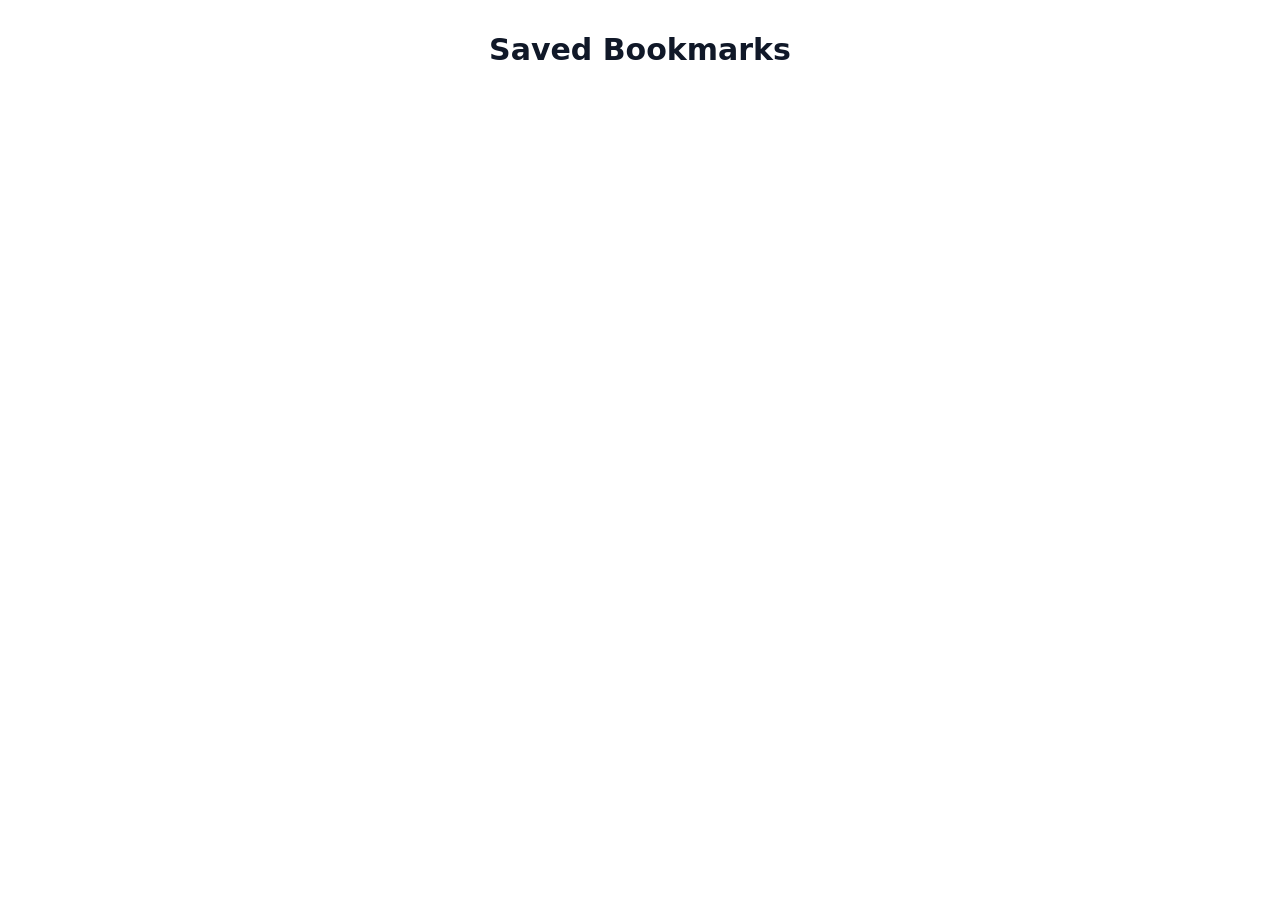
==== commit 963d54d0: "added dark mode and clean up thing I forgot to remove" ====
--- a/ScrollSaver/bookmarks.html
+++ b/ScrollSaver/bookmarks.html
@@ -1,13 +1,12 @@
 <html>
     <head>
         <title>Bookmarks</title>
-        <script src="tailwind.js"></script>
         <link rel="stylesheet" href="output.css">
         <script src="script.js"></script>
         <script src="save.js"></script>
         <script src="bookmarks.js"></script>
 </head>
-    <body>
+    <body class="bg-white dark:bg-gray-900 text-gray-900 dark:text-gray-100 min-h-screen">
         <h1 class="text-center font-semibold text-3xl p-8">Saved Bookmarks</h1>
         <div id="list" class="flex justify-center px-3 flex-col"></div>
     </body>
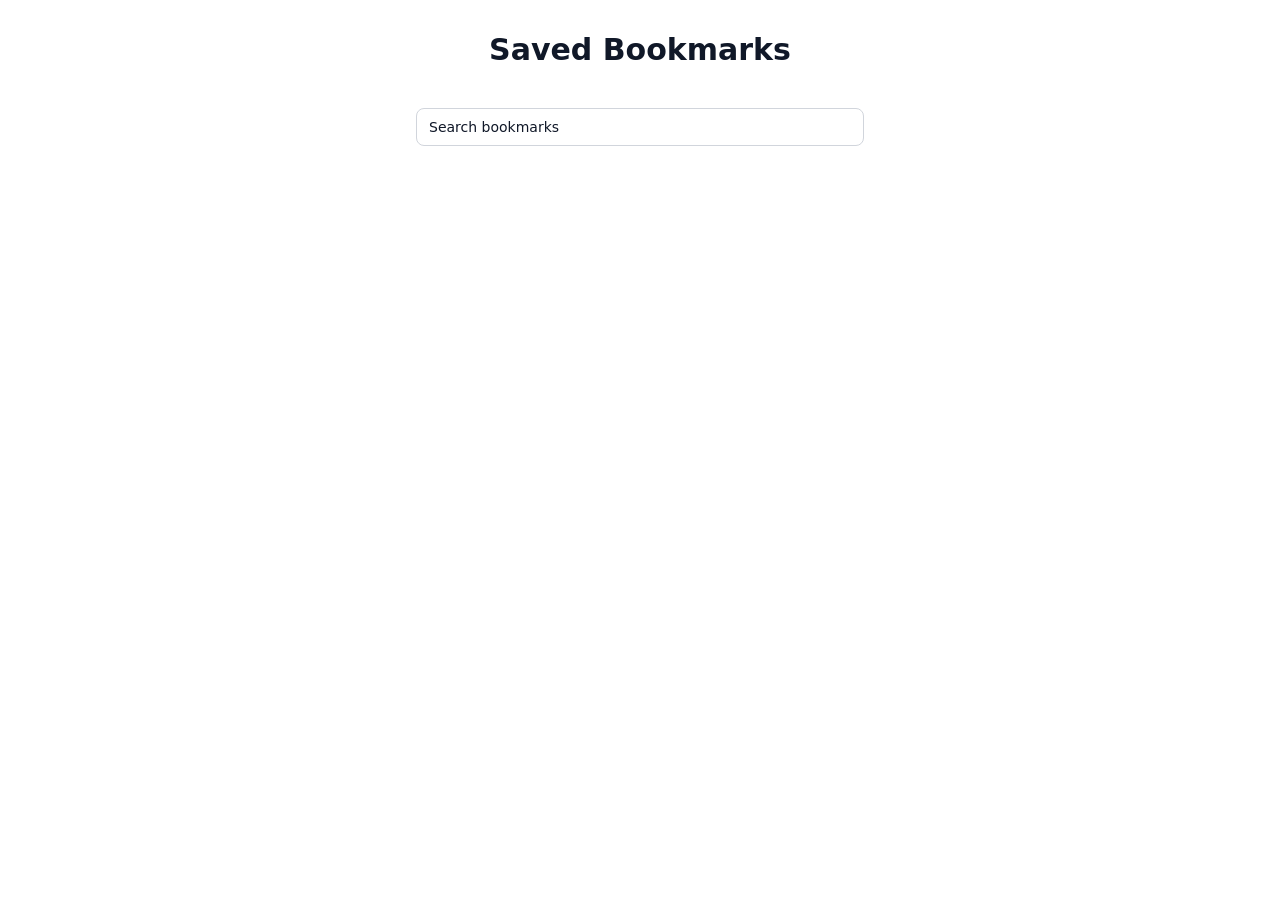
==== commit 460b6fc7: "search bar in saved bookmarks" ====
--- a/ScrollSaver/bookmarks.html
+++ b/ScrollSaver/bookmarks.html
@@ -8,6 +8,10 @@
 </head>
     <body class="bg-white dark:bg-gray-900 text-gray-900 dark:text-gray-100 min-h-screen">
         <h1 class="text-center font-semibold text-3xl p-8">Saved Bookmarks</h1>
+        <div class="flex justify-center px-3 mt-2">
+            <input id="search" type="text" placeholder="Search bookmarks"
+                class="w-full max-w-md text-sm px-3 py-2 rounded-lg border border-gray-300 dark:border-gray-600 bg-white dark:bg-gray-800 text-gray-900 dark:text-gray-100 outline-none focus:border-blue-500">
+        </div>
         <div id="list" class="flex justify-center px-3 flex-col"></div>
     </body>
 </html>
